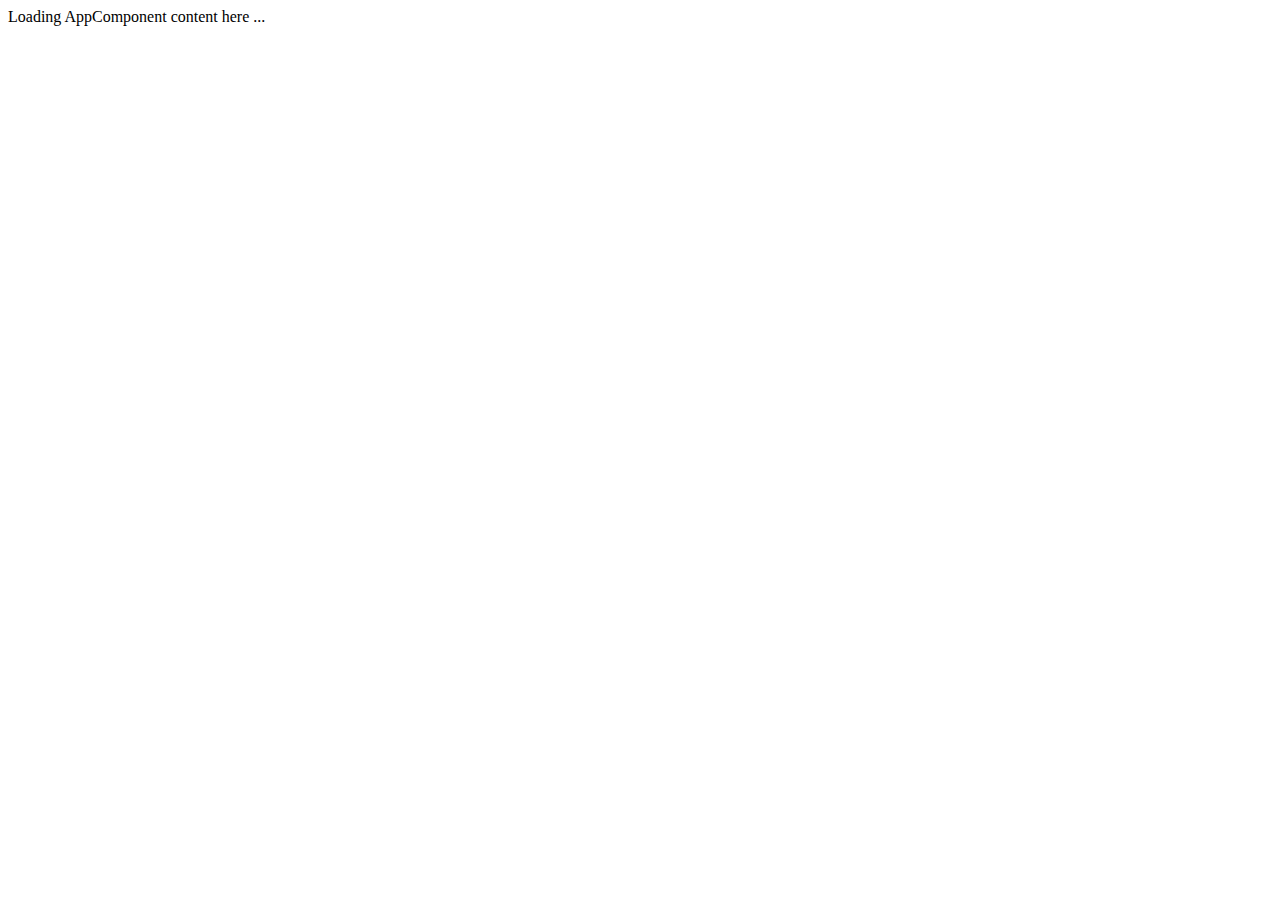
==== src/index.html @ b4efb1bd "Commit Inicial" ====
<!DOCTYPE html>
<html>
  <head>
    <title>Angular QuickStart</title>
    <base href="/">
    <meta charset="UTF-8">
    <meta name="viewport" content="width=device-width, initial-scale=1">
    <link rel="stylesheet" href="styles.css">

    <!-- Polyfill(s) for older browsers -->
    <script src="node_modules/core-js/client/shim.min.js"></script>

    <script src="node_modules/zone.js/dist/zone.js"></script>
    <script src="node_modules/systemjs/dist/system.src.js"></script>

    <script src="systemjs.config.js"></script>
    <script>
      System.import('main.js').catch(function(err){ console.error(err); });
    </script>
  </head>

  <body>
    <my-app>Loading AppComponent content here ...</my-app>
  </body>
</html>
---- src/styles.css ----
h1 {
  color: #369;
  font-family: Arial, Helvetica, sans-serif;
  font-size: 250%;
}
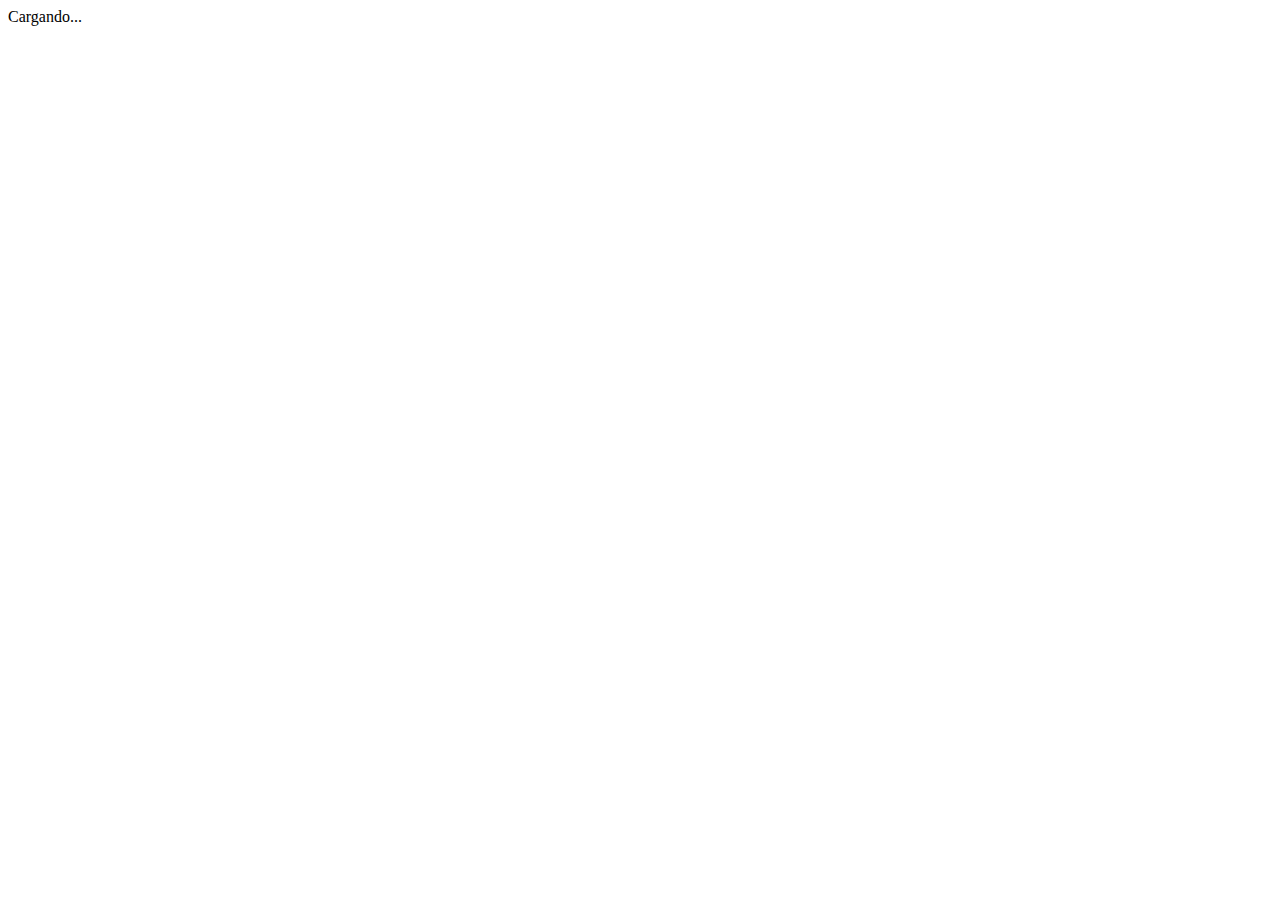
==== commit c48b1b7d: "Step 4.4.  Added message for heroes empty array" ====
--- a/src/index.html
+++ b/src/index.html
@@ -20,6 +20,6 @@
   </head>
 
   <body>
-    <my-app>Loading AppComponent content here ...</my-app>
+    <my-app>Cargando...</my-app>
   </body>
 </html>
